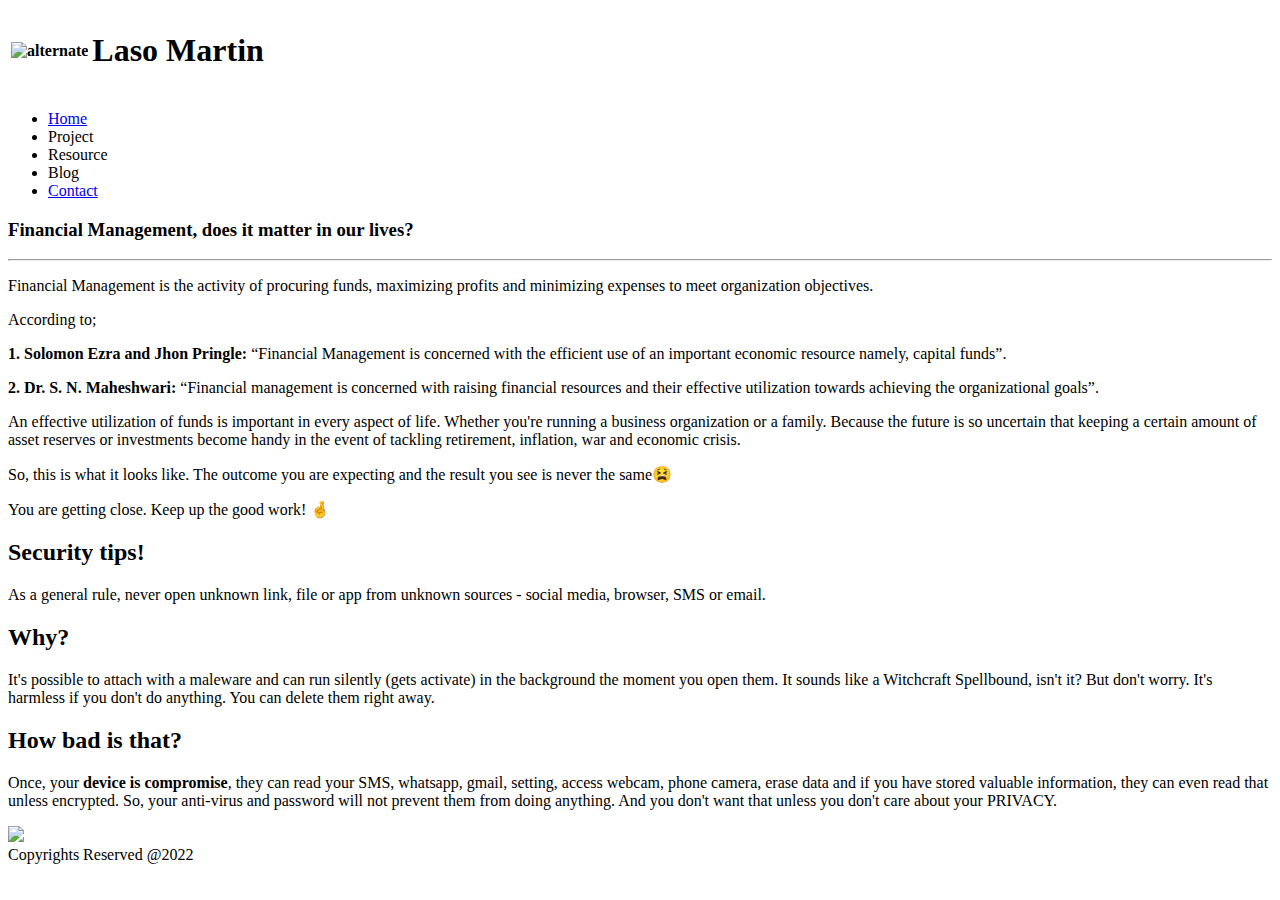
==== index.html @ 40bef9b6 "Update index.html" ====
<!DOCTYPE html>
<html lang="en">
<head>
    <meta charset="UTF-8">
    <meta http-equiv="X-UA-Compatible" content="IE=edge">
    <meta name="viewport" content="width=device-width, initial-scale=1.0">
    <link rel="icon" href="image\title.png" type="image/icon type">
    <link rel="stylesheet" href="style.css">
    <title>Laso Martin</title>
</head>
<body>
    <!-- Header -->
    <div class="header">
        <table>
            <th>
                <img class="img1" src="image\img.png" alt="alternate">
            </th>
            <th><h1>Laso Martin</h1></th>
        </table>
    </div>
    <!-- Row -->
    <div class="row">
        
        <div class="col-3 menu">
        <ul>
        <li><a href=#>Home</a></li>
        <li>Project</li>
        <li>Resource</li>
        <li>Blog</li>
        <li><a href="#">Contact</a></li>
        </ul>
        </div>
        
        <div class="col-6">
        <h3>Financial Management, does it matter in our lives?</h3>
        <hr>
        <p>Financial Management is the activity of procuring funds, maximizing profits and minimizing expenses to meet organization objectives.</p>
        <p>According to;</p>
        <p><b>1. Solomon Ezra and Jhon Pringle:</b> “Financial Management is concerned with the efficient use
            of an important economic resource namely, capital funds”.</p>
        <p><b>2. Dr. S. N. Maheshwari:</b> “Financial management is concerned with raising financial resources
            and their effective utilization towards achieving the organizational goals”.</p>
        <p>An effective utilization of funds is important in every aspect of life. Whether you're running a business organization or a family. Because the future is so uncertain that keeping a certain amount of asset reserves or investments become handy in the event of tackling retirement, inflation, war and economic crisis.</p>
        <p>So, this is what it looks like. The outcome you are expecting and the result you see is never the same&#128555;</p>
        <p>You are getting close. Keep up the good work! &#129310;</p>
        </div>
        <div class="col-3 right">
            <div class="aside">
              <h2>Security tips!</h2>
              <p>As a general rule, never open unknown link, file or app from unknown sources - social media, browser, SMS or email.</p>
              <h2>Why?</h2>
              <p>It's possible to attach with a maleware and can run silently (gets activate) in the background the moment you open them. It sounds like a Witchcraft Spellbound, isn't it? But don't worry. It's harmless if you don't do anything. You can delete them right away.</p>
              <h2>How bad is that?</h2>
              <p>Once, your <b>device is compromise</b>, they can read your SMS, whatsapp, gmail, setting, access webcam, phone camera, erase data and if you have stored valuable information, they can even read that unless encrypted. So, your anti-virus and password will not prevent them from doing anything. And you don't want that unless you don't care about your PRIVACY.</p>
            </div>
          </div>
    </div>
    <!-- Footer -->
    <footer class="white-section" id="footer">
        <div>
            <a href="https://github.com/"><img class="img2" src="image/github.png"></a>
            <a href="https://facebook.com"><img class="img2" src="image/facebook.png" alt=""></a>
            <a href="https://twitter.com"><img class="img2" src="image/twitter.png" alt=""></a>
            <a href="https://linkedin.com"><img class="img2" src="image/linkedin.png" alt=""></a>
        </div>
        <div>
            Copyrights Reserved @2022
        </div>
    </footer>
</body>
</html>
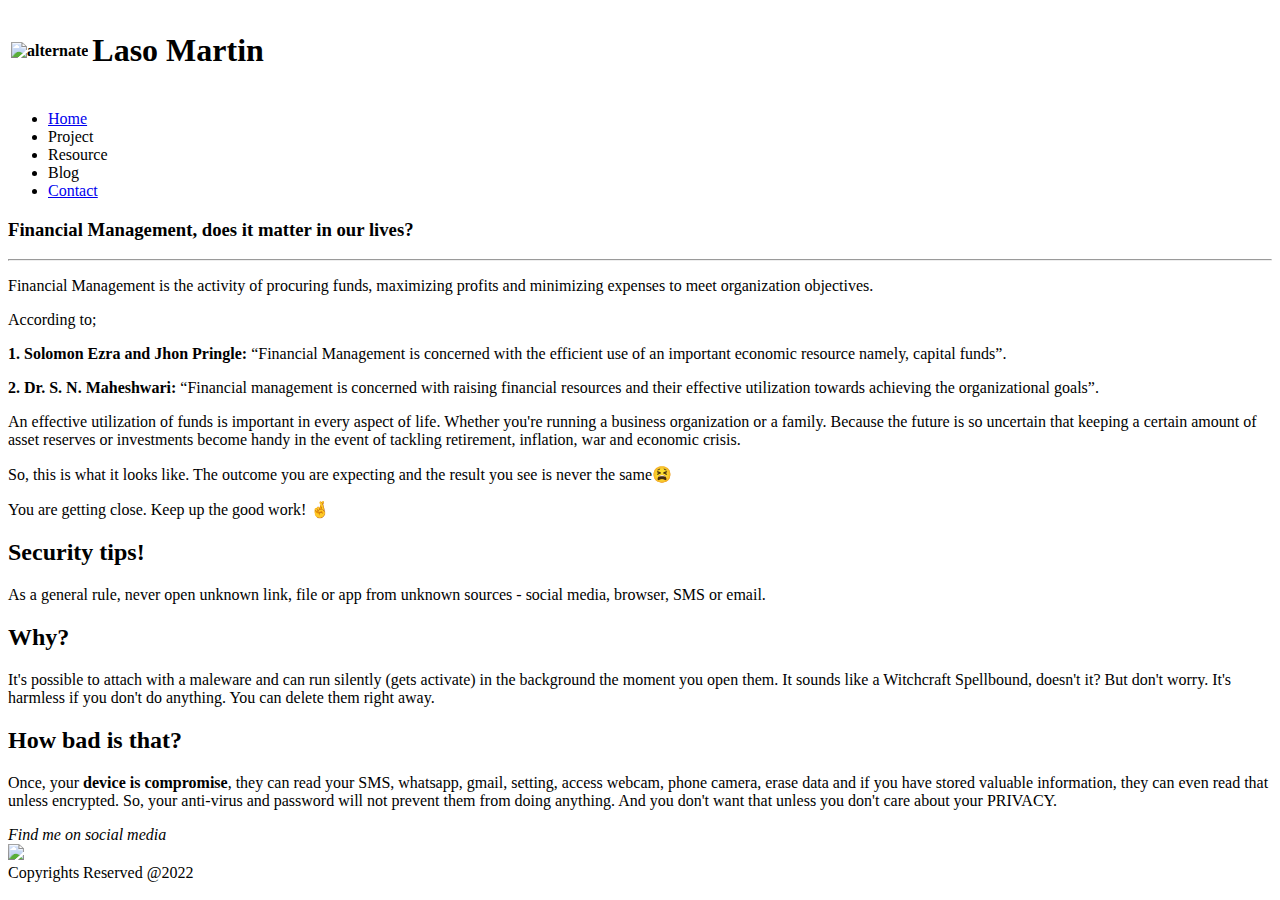
==== commit b22a91ec: "Update index.html" ====
--- a/index.html
+++ b/index.html
@@ -49,7 +49,7 @@
               <h2>Security tips!</h2>
               <p>As a general rule, never open unknown link, file or app from unknown sources - social media, browser, SMS or email.</p>
               <h2>Why?</h2>
-              <p>It's possible to attach with a maleware and can run silently (gets activate) in the background the moment you open them. It sounds like a Witchcraft Spellbound, isn't it? But don't worry. It's harmless if you don't do anything. You can delete them right away.</p>
+              <p>It's possible to attach with a maleware and can run silently (gets activate) in the background the moment you open them. It sounds like a Witchcraft Spellbound, doesn't it? But don't worry. It's harmless if you don't do anything. You can delete them right away.</p>
               <h2>How bad is that?</h2>
               <p>Once, your <b>device is compromise</b>, they can read your SMS, whatsapp, gmail, setting, access webcam, phone camera, erase data and if you have stored valuable information, they can even read that unless encrypted. So, your anti-virus and password will not prevent them from doing anything. And you don't want that unless you don't care about your PRIVACY.</p>
             </div>
@@ -57,15 +57,16 @@
     </div>
     <!-- Footer -->
     <footer class="white-section" id="footer">
+        <div class="em"><em>Find me on social media</em></div>
         <div>
             <a href="https://github.com/"><img class="img2" src="image/github.png"></a>
             <a href="https://facebook.com"><img class="img2" src="image/facebook.png" alt=""></a>
             <a href="https://twitter.com"><img class="img2" src="image/twitter.png" alt=""></a>
             <a href="https://linkedin.com"><img class="img2" src="image/linkedin.png" alt=""></a>
         </div>
-        <div>
+    </footer>
+    <footer class="second">
             Copyrights Reserved @2022
-        </div>
     </footer>
 </body>
 </html>
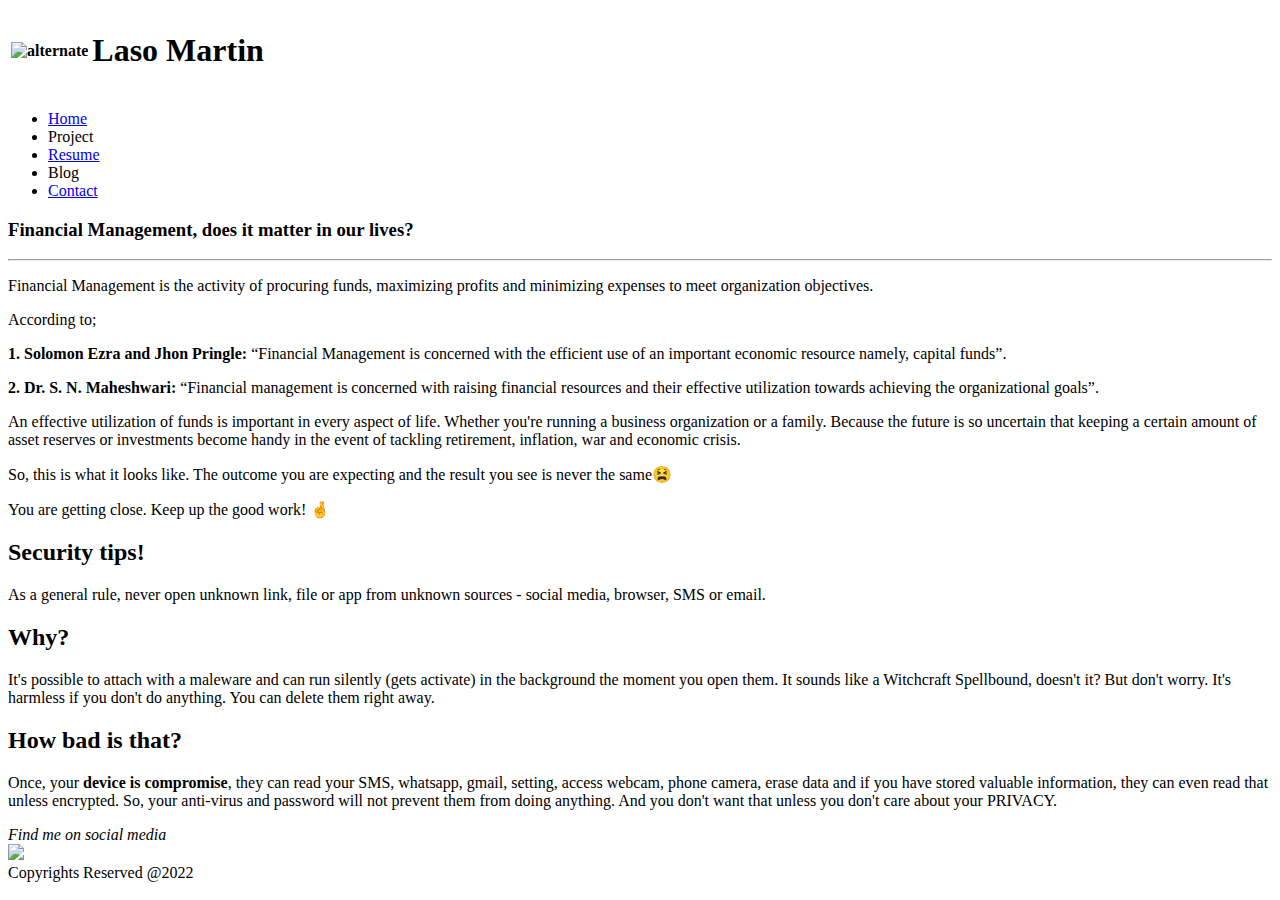
==== commit cd83ff33: "Update index.html" ====
--- a/index.html
+++ b/index.html
@@ -25,7 +25,7 @@
         <ul>
         <li><a href=#>Home</a></li>
         <li>Project</li>
-        <li>Resource</li>
+        <li><a href="resume.html">Resume</a></li>
         <li>Blog</li>
         <li><a href="#">Contact</a></li>
         </ul>
